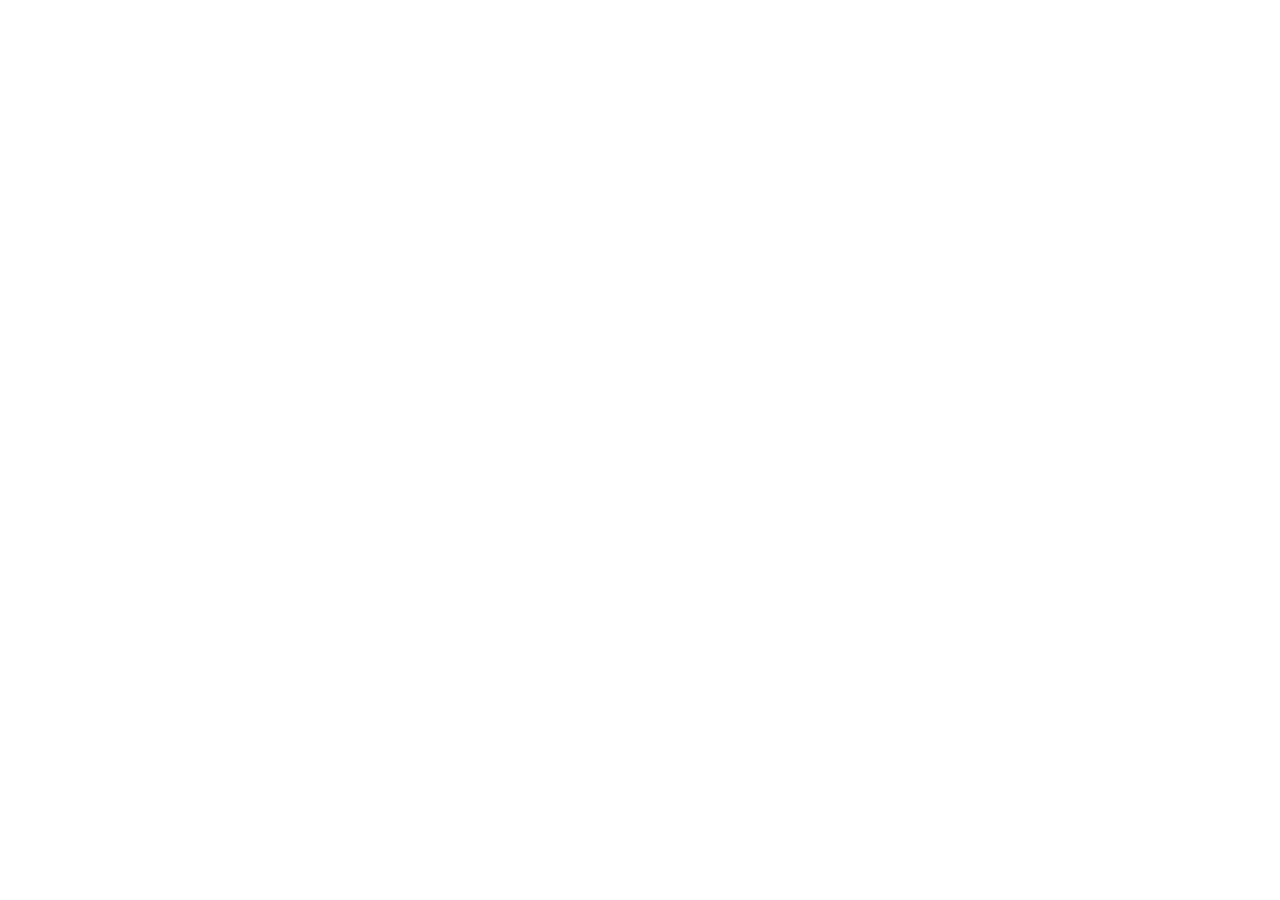
==== docs/index.html @ d52763dd "Update: Lec 6" ====
<!DOCTYPE html>
<html lang="en">
<head>
  <meta charset="UTF-8">
  <meta name="viewport" content="width=device-width, initial-scale=1.0">
  <meta name="slidev:version" content="51.4.0">
<link rel="icon" href="https://cdn.jsdelivr.net/gh/slidevjs/slidev/assets/favicon.png">
<title>強化学習講義 第六回 - Slidev</title>
<link rel="stylesheet" href="https://fonts.googleapis.com/css2?family=Avenir+Next:wght@200;400;600&family=Nunito+Sans:wght@200;400;600&family=Fira+Code:wght@200;400;600&display=swap" type="text/css">
  <script type="module" crossorigin src="/Foundations-of-RL-6/assets/index-Dg1cQ-2g.js"></script>
  <link rel="modulepreload" crossorigin href="/Foundations-of-RL-6/assets/modules/vue-BIhKzVgg.js">
  <link rel="modulepreload" crossorigin href="/Foundations-of-RL-6/assets/modules/shiki-BYZZHHiG.js">
  <link rel="stylesheet" crossorigin href="/Foundations-of-RL-6/assets/modules/shiki-Bxv373Z5.css">
  <link rel="stylesheet" crossorigin href="/Foundations-of-RL-6/assets/index-BzdSi6bX.css">
</head>
<body>
  <div id="app"></div>
  <div id="mermaid-rendering-container"></div>
  
</body>
</html>
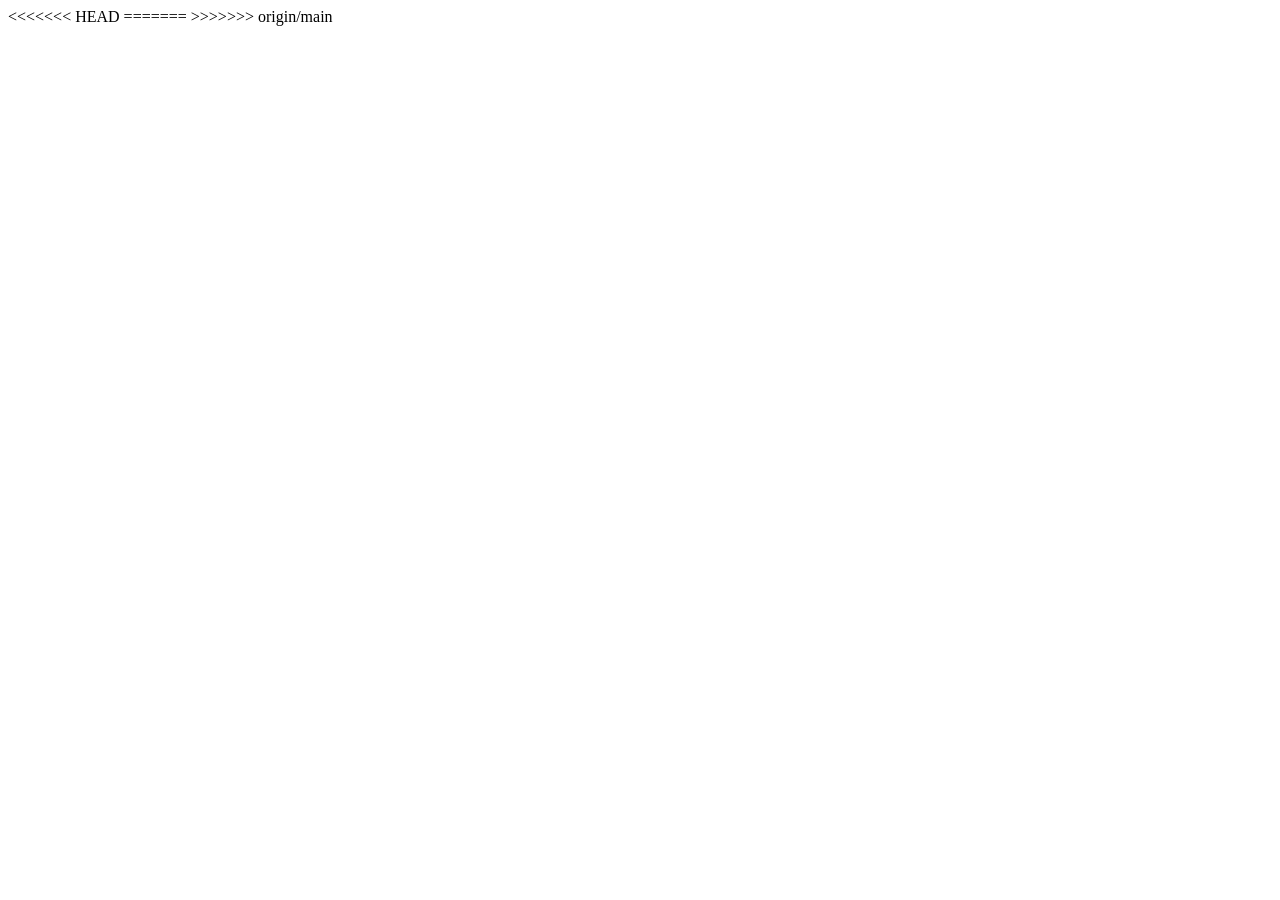
==== commit d4487cc5: "Merge remote-tracking branch 'origin/main'" ====
--- a/docs/index.html
+++ b/docs/index.html
@@ -7,11 +7,19 @@
 <link rel="icon" href="https://cdn.jsdelivr.net/gh/slidevjs/slidev/assets/favicon.png">
 <title>強化学習講義 第六回 - Slidev</title>
 <link rel="stylesheet" href="https://fonts.googleapis.com/css2?family=Avenir+Next:wght@200;400;600&family=Nunito+Sans:wght@200;400;600&family=Fira+Code:wght@200;400;600&display=swap" type="text/css">
+<<<<<<< HEAD
   <script type="module" crossorigin src="/Foundations-of-RL-6/assets/index-Dg1cQ-2g.js"></script>
   <link rel="modulepreload" crossorigin href="/Foundations-of-RL-6/assets/modules/vue-BIhKzVgg.js">
   <link rel="modulepreload" crossorigin href="/Foundations-of-RL-6/assets/modules/shiki-BYZZHHiG.js">
   <link rel="stylesheet" crossorigin href="/Foundations-of-RL-6/assets/modules/shiki-Bxv373Z5.css">
   <link rel="stylesheet" crossorigin href="/Foundations-of-RL-6/assets/index-BzdSi6bX.css">
+=======
+  <script type="module" crossorigin src="/Foundations-of-RL-5/assets/index-DgZgo6bg.js"></script>
+  <link rel="modulepreload" crossorigin href="/Foundations-of-RL-5/assets/modules/vue-BIhKzVgg.js">
+  <link rel="modulepreload" crossorigin href="/Foundations-of-RL-5/assets/modules/shiki-BYZZHHiG.js">
+  <link rel="stylesheet" crossorigin href="/Foundations-of-RL-5/assets/modules/shiki-Bxv373Z5.css">
+  <link rel="stylesheet" crossorigin href="/Foundations-of-RL-5/assets/index-CjcjdTL3.css">
+>>>>>>> origin/main
 </head>
 <body>
   <div id="app"></div>
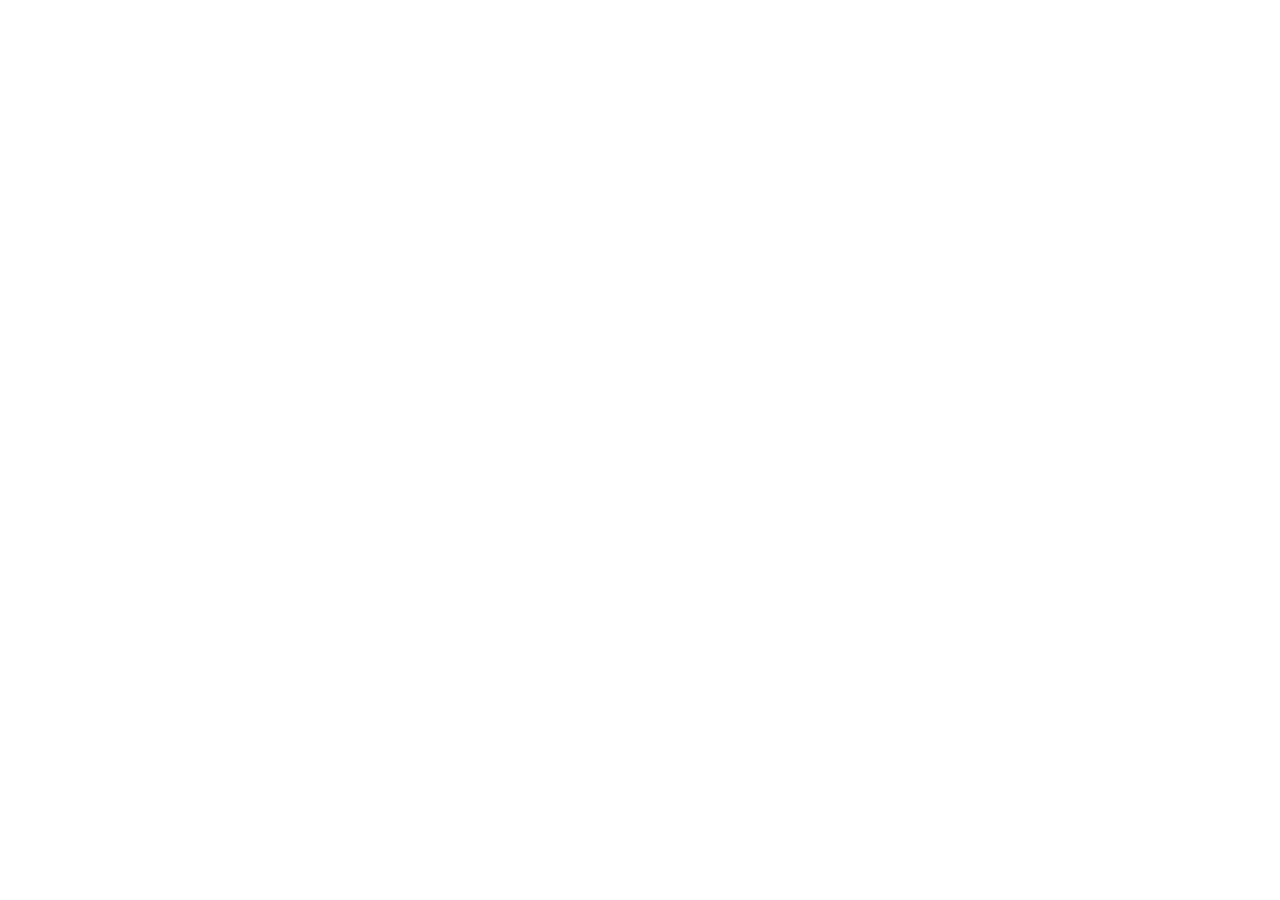
==== commit 9648c75a: "Build" ====
--- a/docs/index.html
+++ b/docs/index.html
@@ -7,19 +7,11 @@
 <link rel="icon" href="https://cdn.jsdelivr.net/gh/slidevjs/slidev/assets/favicon.png">
 <title>強化学習講義 第六回 - Slidev</title>
 <link rel="stylesheet" href="https://fonts.googleapis.com/css2?family=Avenir+Next:wght@200;400;600&family=Nunito+Sans:wght@200;400;600&family=Fira+Code:wght@200;400;600&display=swap" type="text/css">
-<<<<<<< HEAD
-  <script type="module" crossorigin src="/Foundations-of-RL-6/assets/index-Dg1cQ-2g.js"></script>
+  <script type="module" crossorigin src="/Foundations-of-RL-6/assets/index-BTZMQgFX.js"></script>
   <link rel="modulepreload" crossorigin href="/Foundations-of-RL-6/assets/modules/vue-BIhKzVgg.js">
   <link rel="modulepreload" crossorigin href="/Foundations-of-RL-6/assets/modules/shiki-BYZZHHiG.js">
   <link rel="stylesheet" crossorigin href="/Foundations-of-RL-6/assets/modules/shiki-Bxv373Z5.css">
   <link rel="stylesheet" crossorigin href="/Foundations-of-RL-6/assets/index-BzdSi6bX.css">
-=======
-  <script type="module" crossorigin src="/Foundations-of-RL-5/assets/index-DgZgo6bg.js"></script>
-  <link rel="modulepreload" crossorigin href="/Foundations-of-RL-5/assets/modules/vue-BIhKzVgg.js">
-  <link rel="modulepreload" crossorigin href="/Foundations-of-RL-5/assets/modules/shiki-BYZZHHiG.js">
-  <link rel="stylesheet" crossorigin href="/Foundations-of-RL-5/assets/modules/shiki-Bxv373Z5.css">
-  <link rel="stylesheet" crossorigin href="/Foundations-of-RL-5/assets/index-CjcjdTL3.css">
->>>>>>> origin/main
 </head>
 <body>
   <div id="app"></div>
